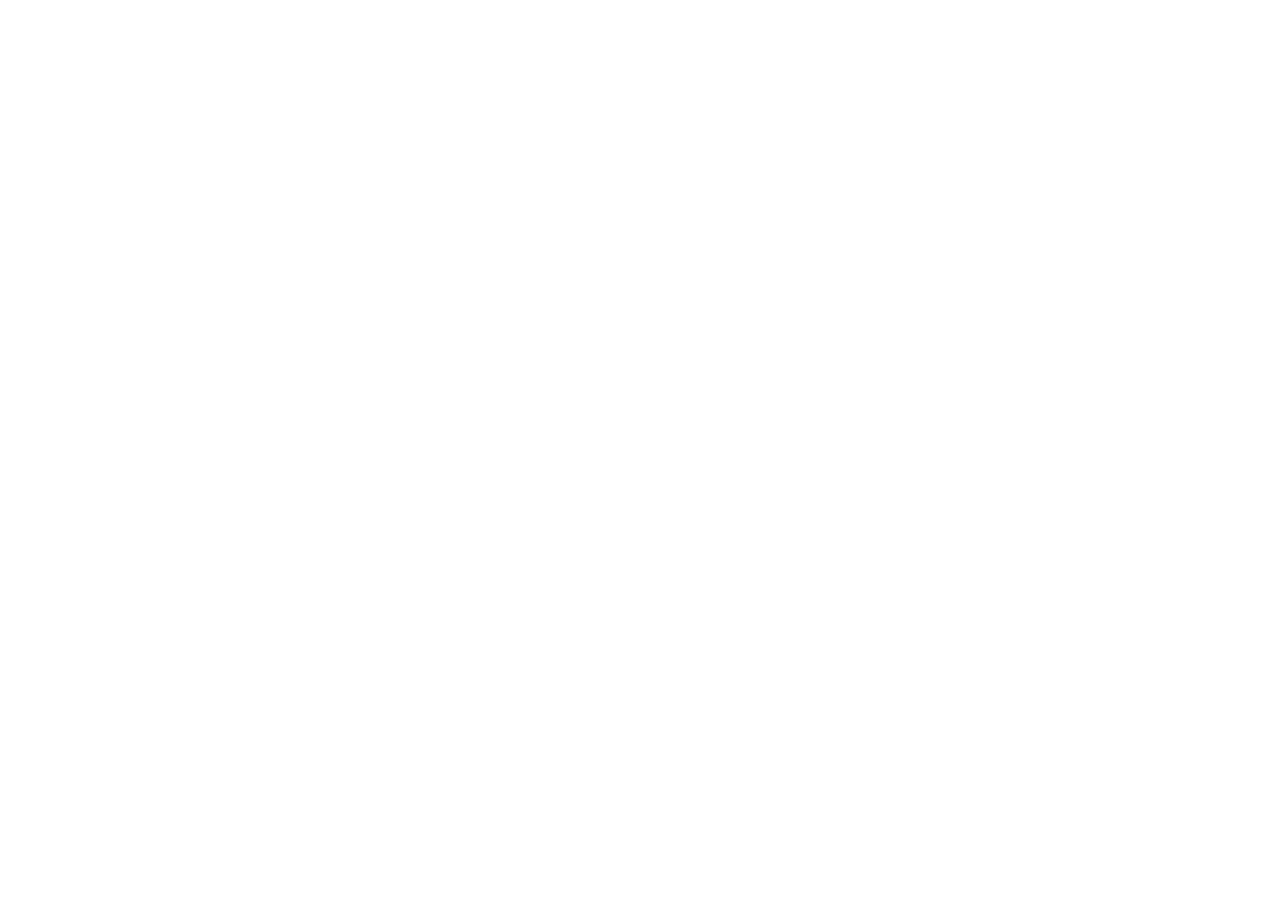
==== index.html @ 7aa5bef6 "Adding Basic Includes and Blank CSS and JS" ====
<!doctype html>
<html>
<head>
<meta charset="utf-8">

<title>AdLine.Web - Choose your template and create your website!</title>

<!-- StyleSheets -->
<link href="css/bootstrap.min.css" rel="stylesheet" type="text/css">
<link href="css/bootstrap-responsive.min.css" rel="stylesheet" type="text/css">
<link href="css/style.css" rel="stylesheet" type="text/css">

</head>

<body>



<!-- Scripts -->
<script src="js/bootstrap.min.js" type="text/javascript"></script>
<script src="js/customJS.js" type="text/javascript"></script>

</body>
</html>
---- css/style.css ----
@charset "utf-8";
/* CSS Document */
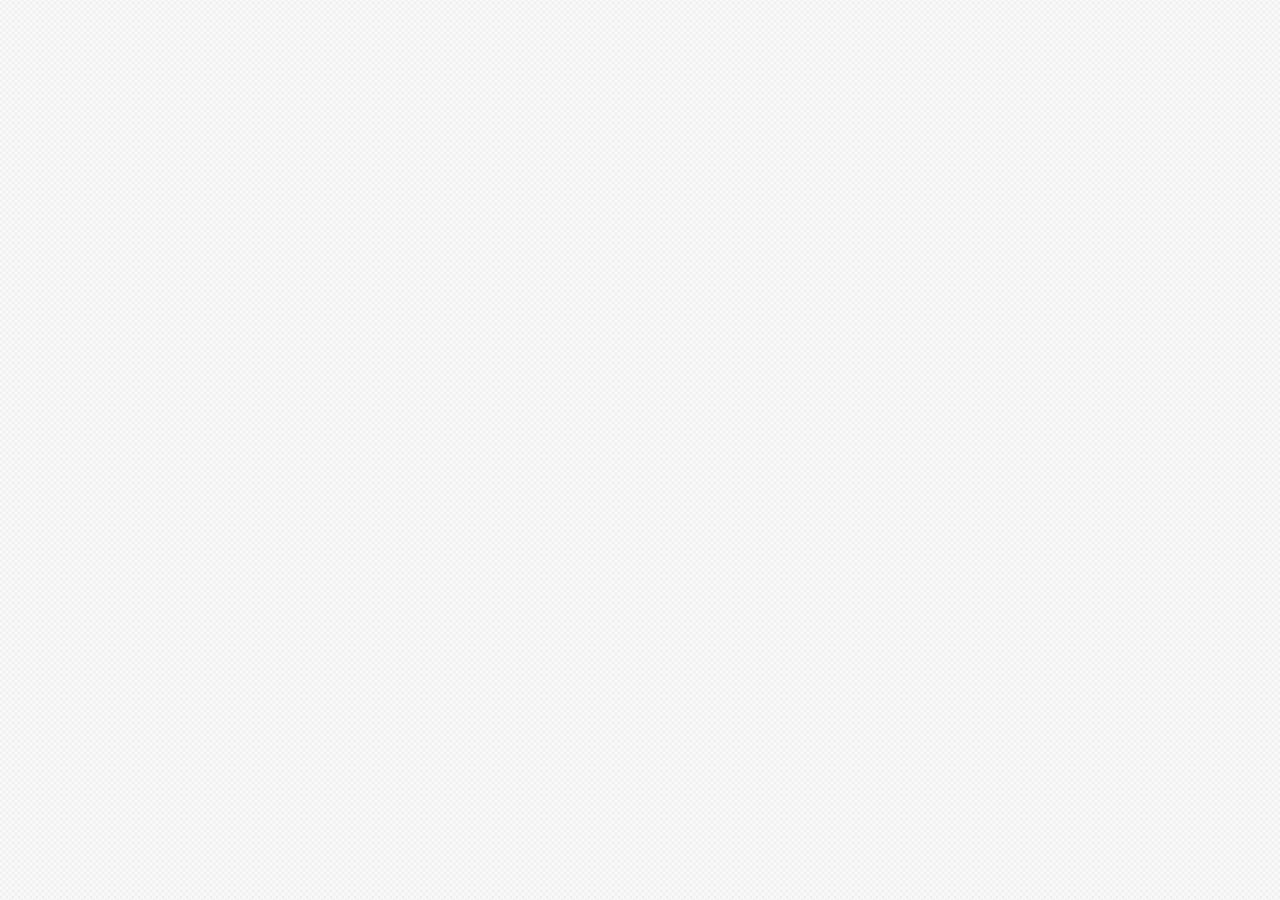
==== commit 95f8efae: "Added background image and jQuery scripts" ====
--- a/index.html
+++ b/index.html
@@ -13,10 +13,13 @@
 </head>
 
 <body>
+<!-- Main Body -->
 
 
 
 <!-- Scripts -->
+<script src="//ajax.googleapis.com/ajax/libs/jquery/1.10.1/jquery.min.js"></script>
+<script src="//ajax.googleapis.com/ajax/libs/jqueryui/1.10.3/jquery-ui.min.js"></script>
 <script src="js/bootstrap.min.js" type="text/javascript"></script>
 <script src="js/customJS.js" type="text/javascript"></script>
 
--- a/css/style.css
+++ b/css/style.css
@@ -1,3 +1,7 @@
 @charset "utf-8";
 /* CSS Document */
 
+body {
+	background: url(../img/subtlenet2.png) center center repeat;	
+}
+
